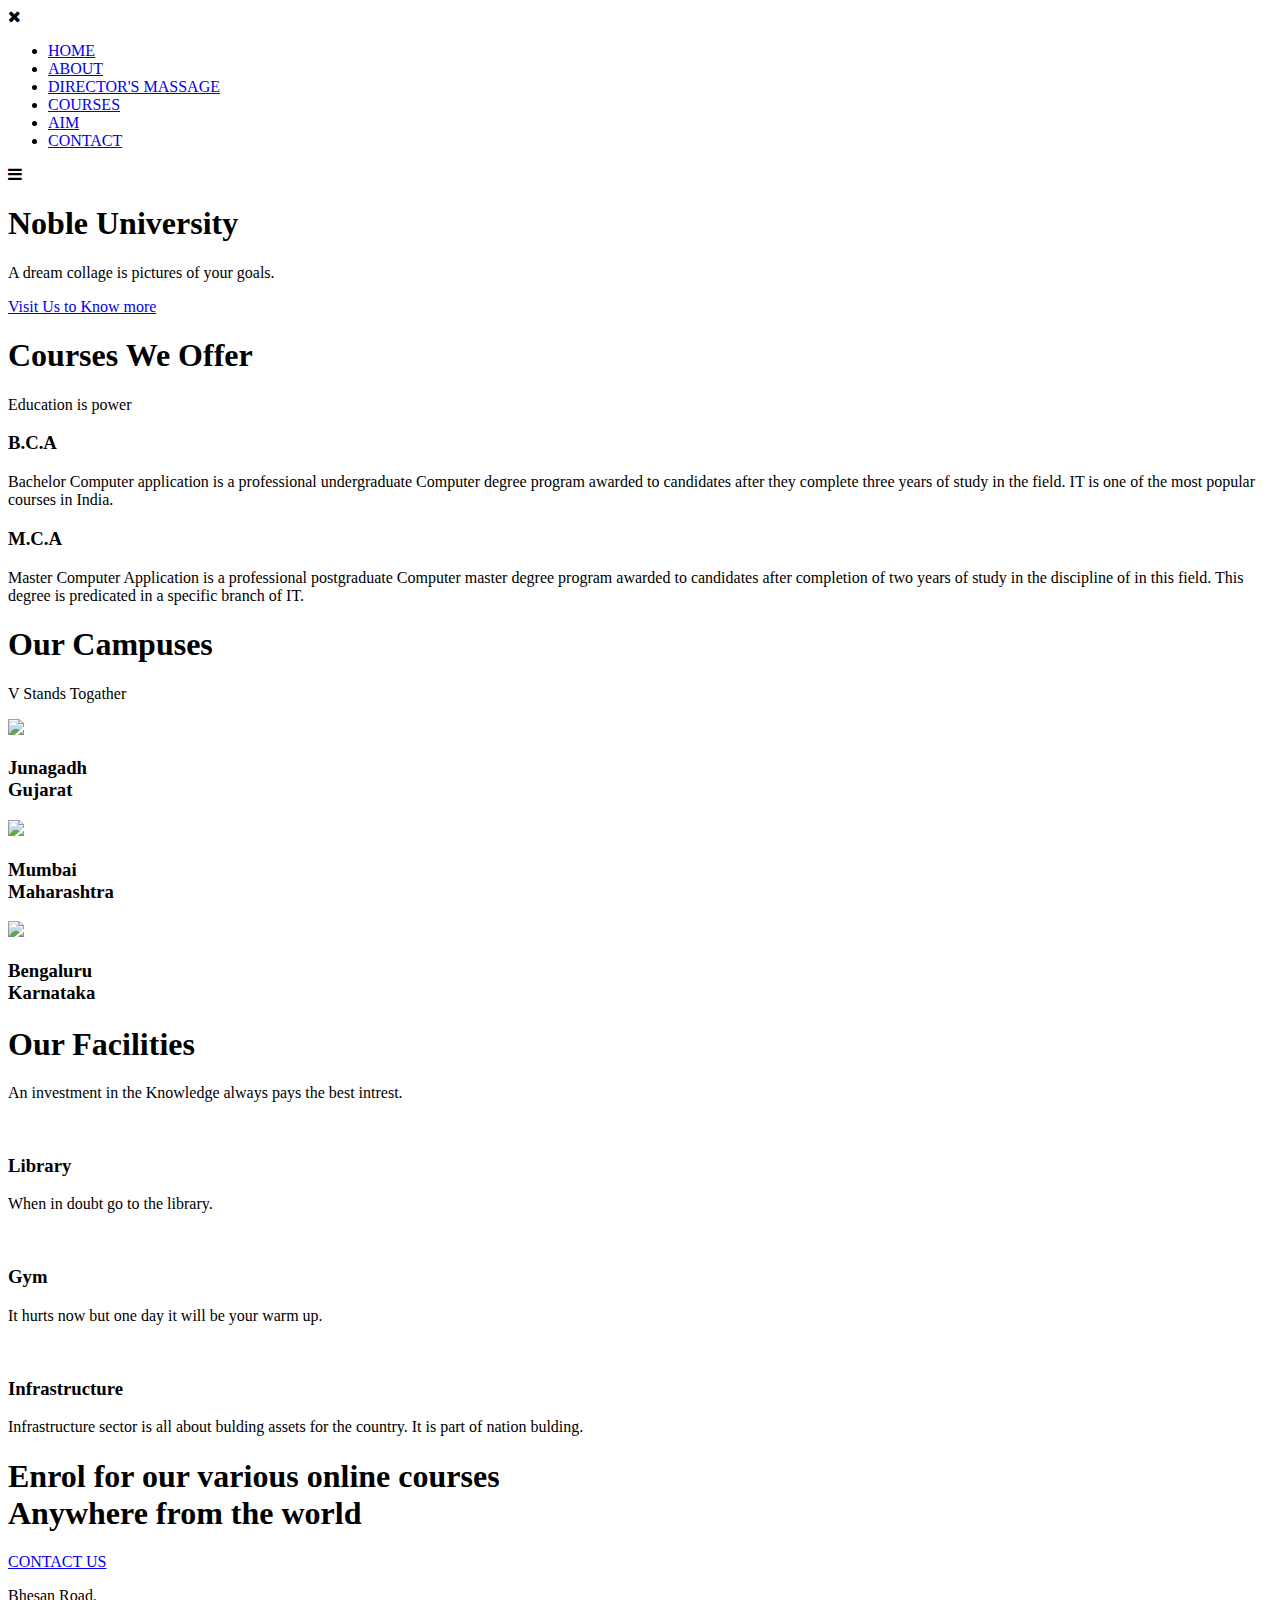
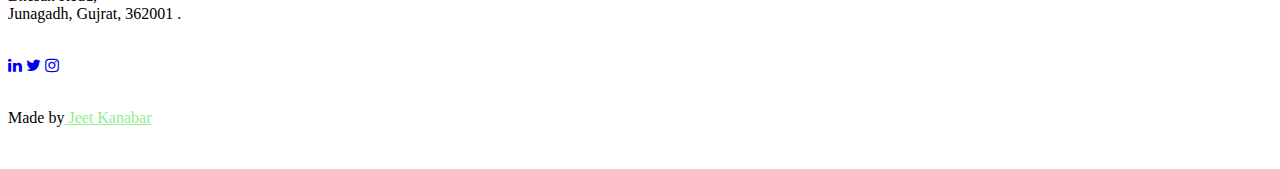
==== index.html @ cef8de12 "index.html" ====
<!DOCTYPE html>
<html lang="en">
<head>
    <meta charset="UTF-8">
    <meta http-equiv="X-UA-Compatible" content="IE=edge">
    <meta name="viewport" content="width=device-width, initial-scale=1.0">
    <title>NOBLE UNIVERSITY</title>
    <link rel="stylesheet" href="style.css">
    <link rel="preconnect" href="https://fonts.googleapis.com">
    <link rel="preconnect" href="https://fonts.gstatic.com" crossorigin>
    <link href="https://fonts.googleapis.com/css2?family=Poppins:ital,wght@0,200;0,400;0,600;1,100;1,200;1,700&display=swap" rel="stylesheet">
    <link rel="stylesheet" href="https://cdnjs.cloudflare.com/ajax/libs/font-awesome/4.7.0/css/font-awesome.min.css">
   
</head>
<body>
    <section class="header">
        <nav>
            <div class="nav-links" id="navlinks">
                <i class="fa fa-times" onclick="hideMenu()"></i>
                <ul>
                    <li><a href="index.html">HOME</a></li>
                    <li><a href="about.html">ABOUT</a></li>
                    <li><a href="dirmsg.html">DIRECTOR'S MASSAGE</a></li>
                    <li><a href="courses.html">COURSES</a></li>
                    <li><a href="aim.html">AIM</a></li>
                    <li><a href="contact.html">CONTACT</a></li>
                </ul>
            </div>
            <i class="fa fa-bars" onclick="showMenu()"></i>
        </nav>

        <div class="text-box">
            <h1>Noble University</h1>
            <p>A dream collage is pictures of your goals.</p>
            <a href="contact.html" class="hero-btn">Visit Us to Know more</a>
        </div>
    </section>

    <!-- for the courses -->

    <section class="course">
        <h1>Courses We Offer</h1>
        <p>Education is power</p>

        <div class="row">
            <div class="course-col">
                <h3>B.C.A</h3>
                <p>Bachelor Computer application is a professional undergraduate Computer degree program awarded to candidates after they complete three years of study in the field. IT is one of the most popular courses in India.</p>
            </div>
            <div class="course-col">
                <h3>M.C.A</h3>
                <p>Master Computer Application is a professional postgraduate Computer master degree program awarded to candidates after completion of two years of study in the discipline of in this field. This degree is predicated in a specific branch of IT.</p>
            </div>
        </div>
    </section>

    <!-- for campus -->
    <section class="campus">
        <h1>Our Campuses</h1>
        <p>V Stands Togather</p>

        <div class="row">
            <div class="campus-col">
                <img src="images/infra.jpg">
                <div class="layer">
                    <h3>Junagadh <br> Gujarat</h3>
                </div>
            </div>

            <div class="campus-col">
                <img src="images/ftrimg.jpg">
                <div class="layer">
                    <h3>Mumbai <br> Maharashtra</h3>
                </div>
            </div>

            <div class="campus-col">
                <img src="images/campus.jpg">
                <div class="layer">
                    <h3>Bengaluru <br> Karnataka</h3>
                </div>
            </div>
        </div>

    </section>


    <!-- facilities -->
    <section class="facilities">
        <h1>Our Facilities</h1>
        <p>An investment in the Knowledge always pays the best intrest.</p>

        <div class="row">
            <div class="facilities-col">
                <img src="images/library.jpeg" alt="">
                <h3>Library</h3>
                <p>When in doubt go to the library.</p>
            </div>

            <div class="facilities-col">
                <img src="images/gym.jpg" alt="">
                <h3>Gym</h3>
                <p>It hurts now but one day it will be your warm up.</p>
            </div>

            <div class="facilities-col">
                <img src="images/infra.jpeg" alt="">
                <h3>Infrastructure</h3>
                <p>Infrastructure sector is all about bulding assets for the country. It is part of nation bulding.</p>
            </div>
        </div>
    </section>


    <!-- for call to action -->
    <section class="cta">
        <h1>Enrol for our various online courses<br>Anywhere from the world</h1>
        <a href="contact.html" class="hero-btn">CONTACT US</a>
    </section>

    <!-- for the footer -->
    <section class="footer">
        <p>Bhesan Road,<br> Junagadh, Gujrat, 362001 .</p>
        <br>
        <div class="icons">
            <a href="https://www.linkedin.com/in/kanabar-jeet-0a8b94267" target="_blank"><i class="fa fa-linkedin"></i></a>
            <a href="https://twitter.com/jeet_kanabar" target="_blank"><i class="fa fa-twitter"></i></a>
            <a href="https://www.instagram.com/mr_jeetu_26" target="_blank"><i class="fa fa-instagram"></i></a>
        </div>
        <br>
        <p class="krp">Made by<a href="https://github.com/JeetKanabar" target="_blank" style="color:lightgreen"> Jeet Kanabar </a>   </p>
        <br>
    </section>


    <!-- java script for user menu toggle -->
    <script>
        var navlinks = document.getElementById("navlinks");

        function showMenu(){
            navlinks.style.right = "0";
        }
        function hideMenu(){
            navlinks.style.right = "-200px";
        }

    </script>
</body>
</html>
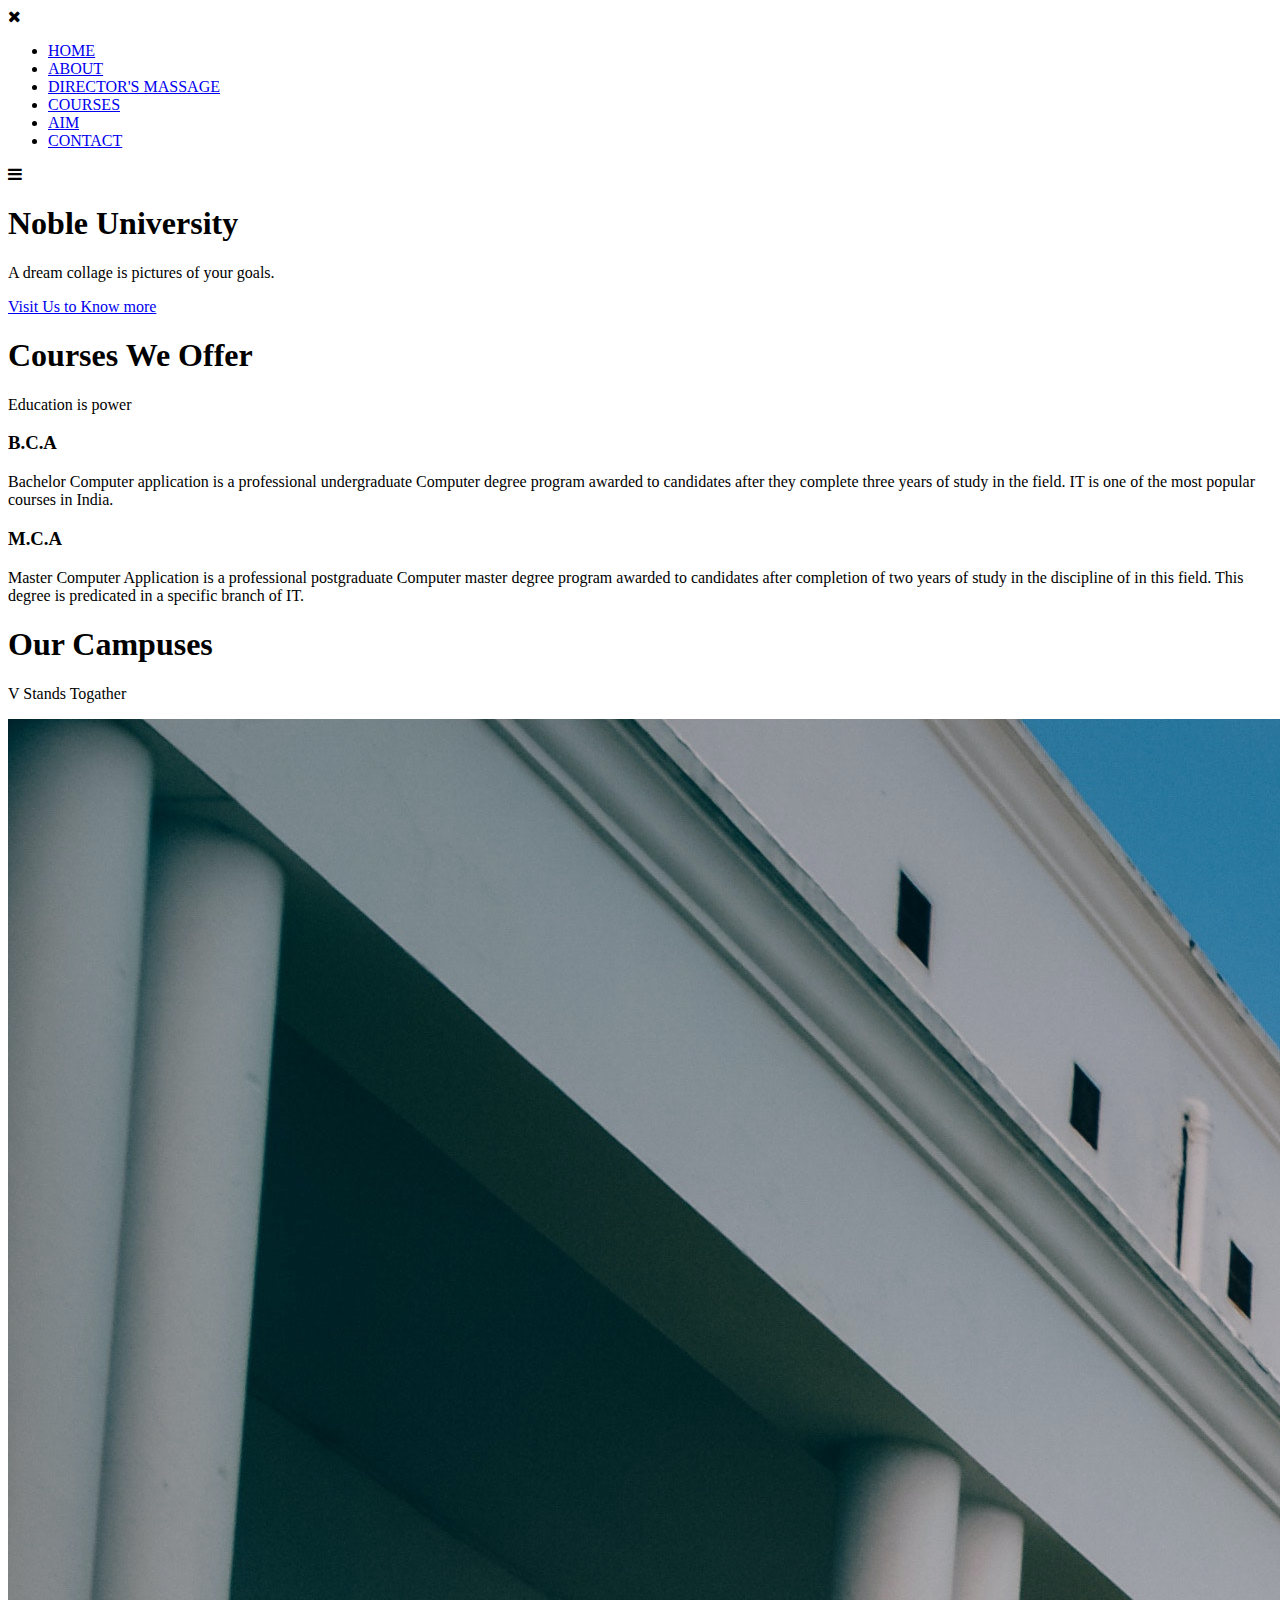
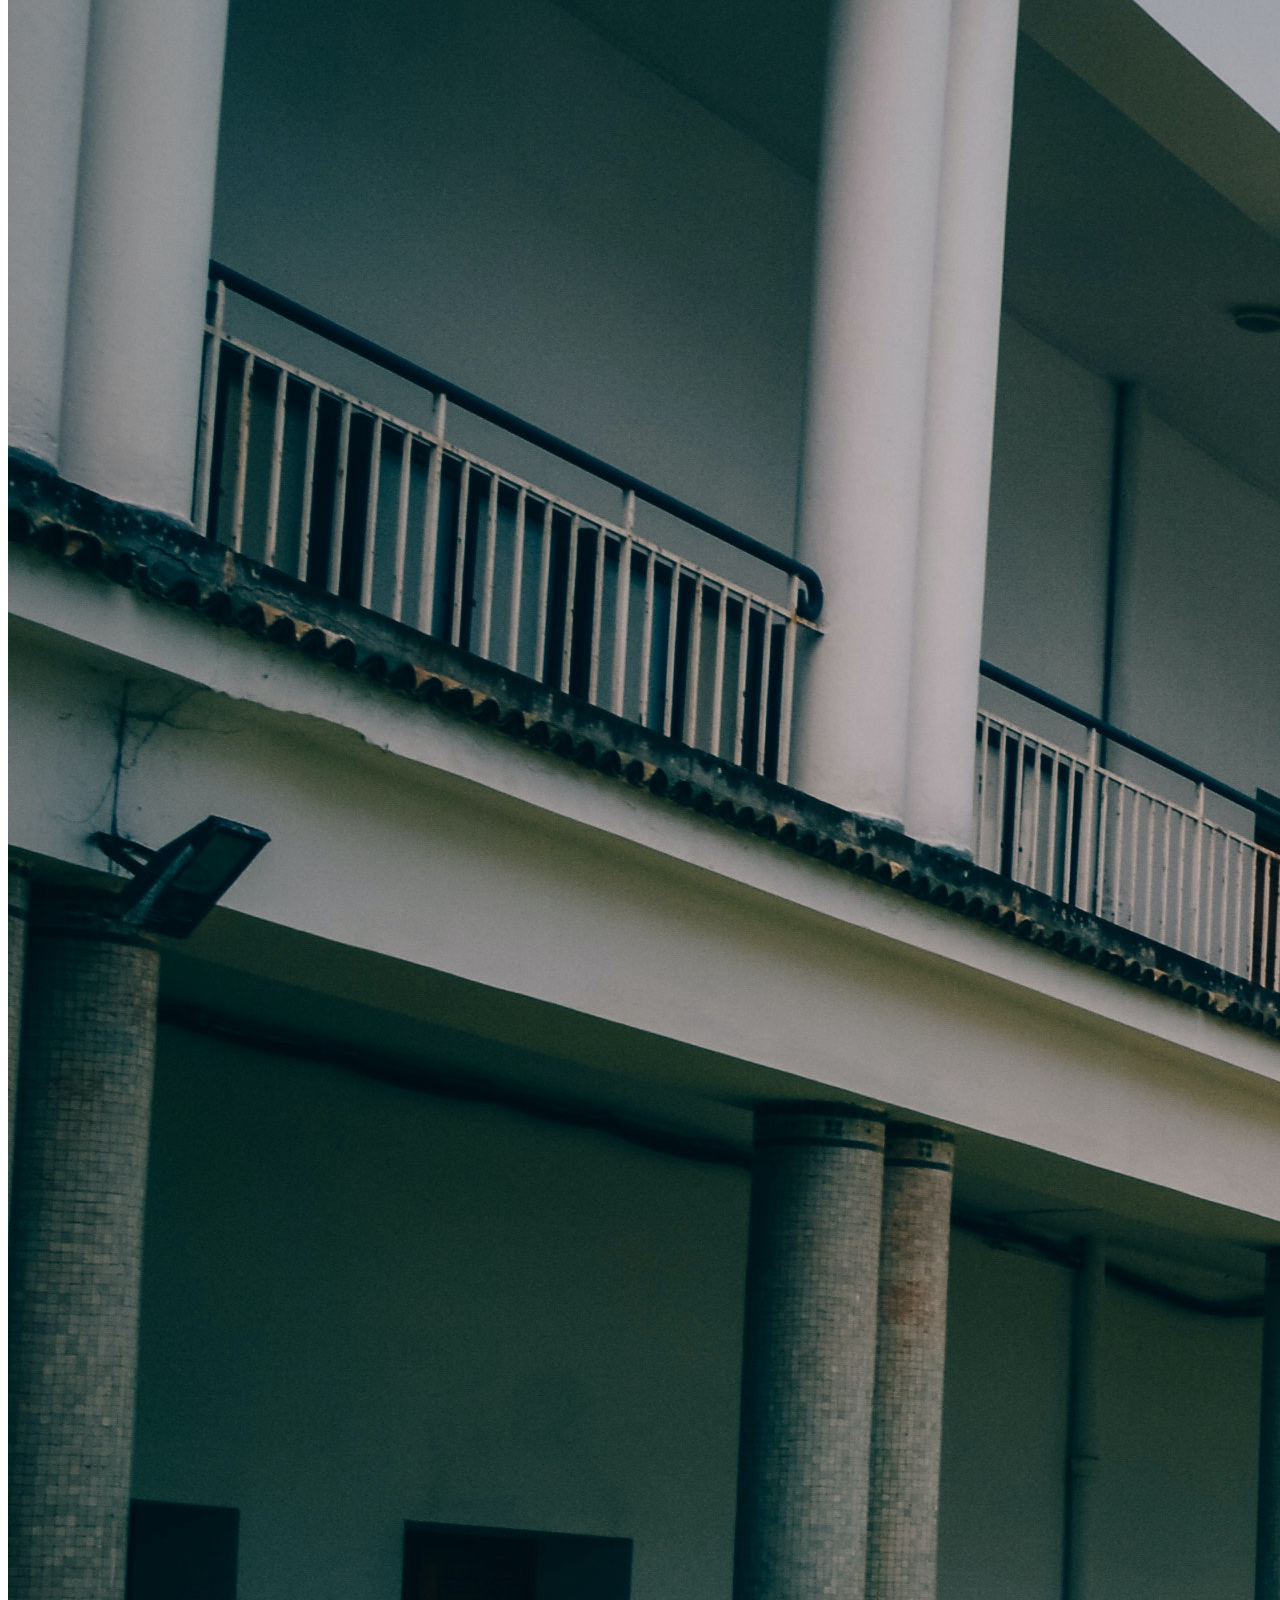
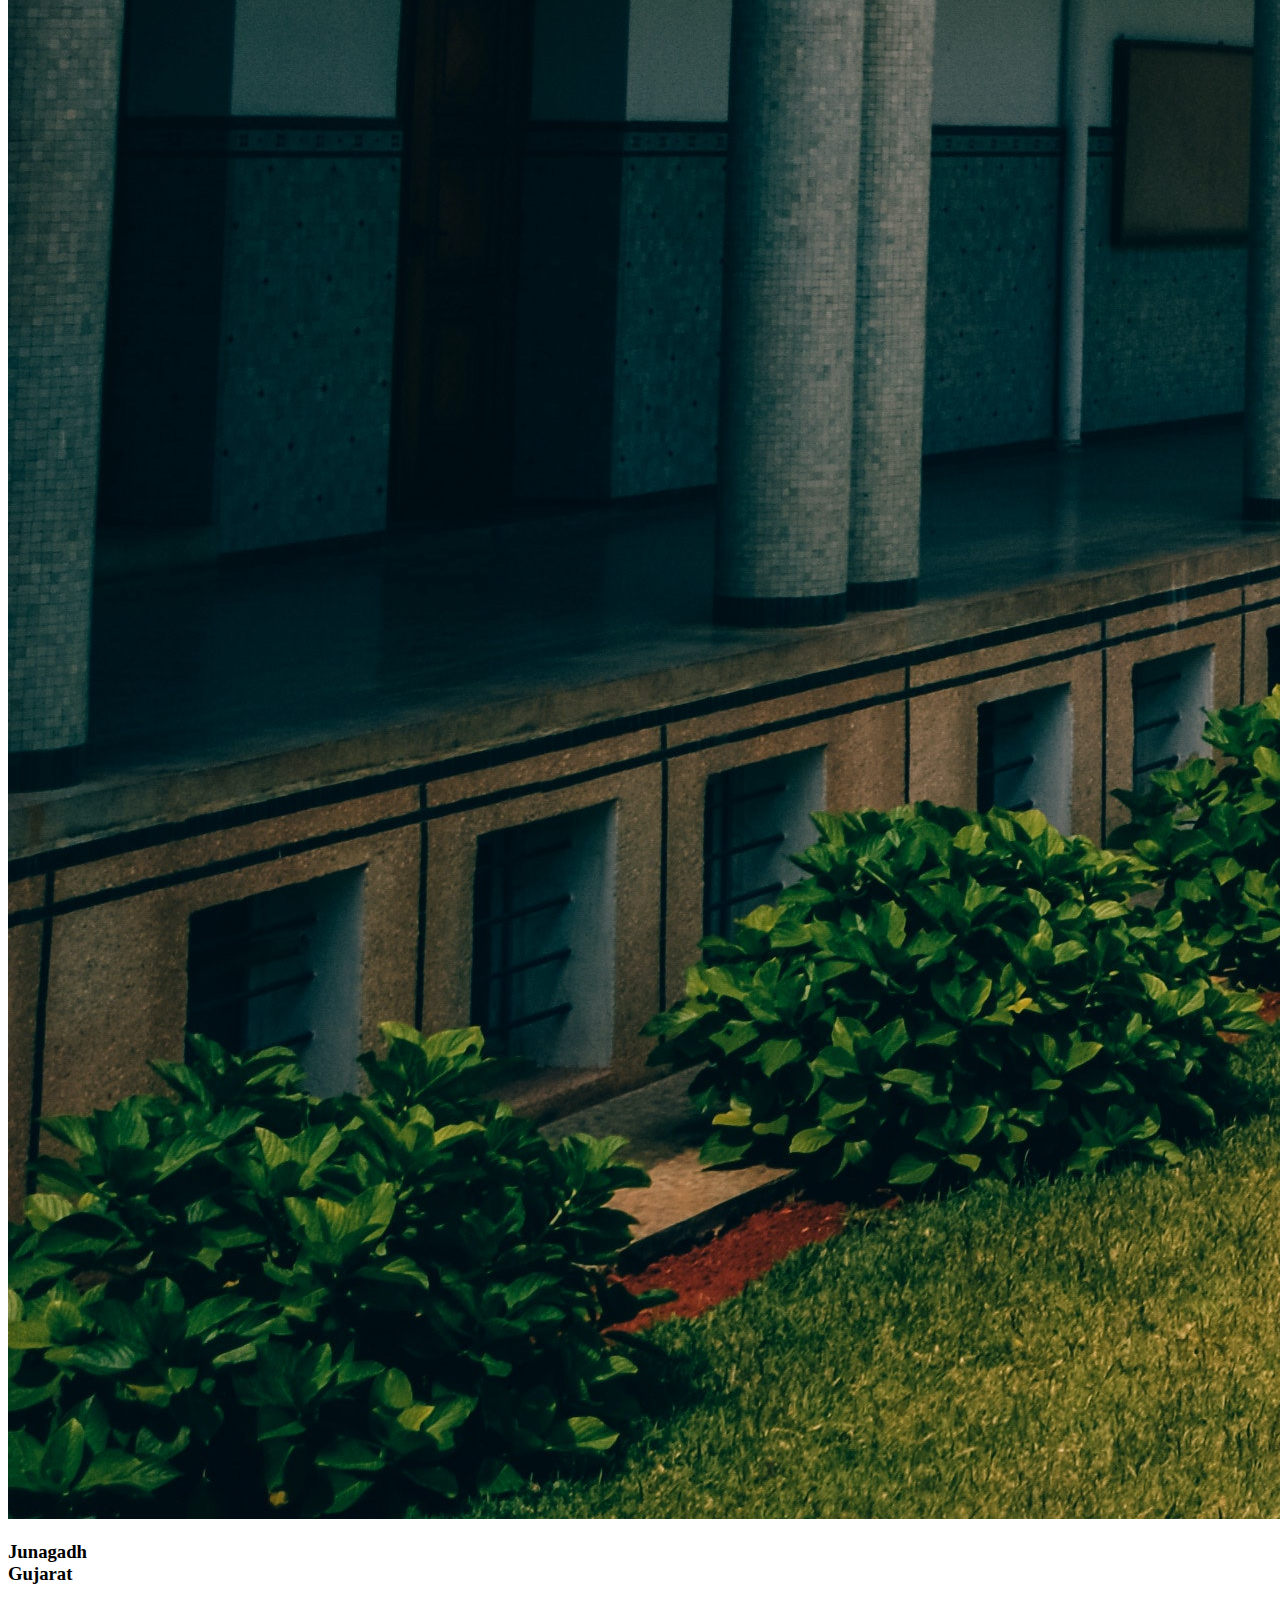
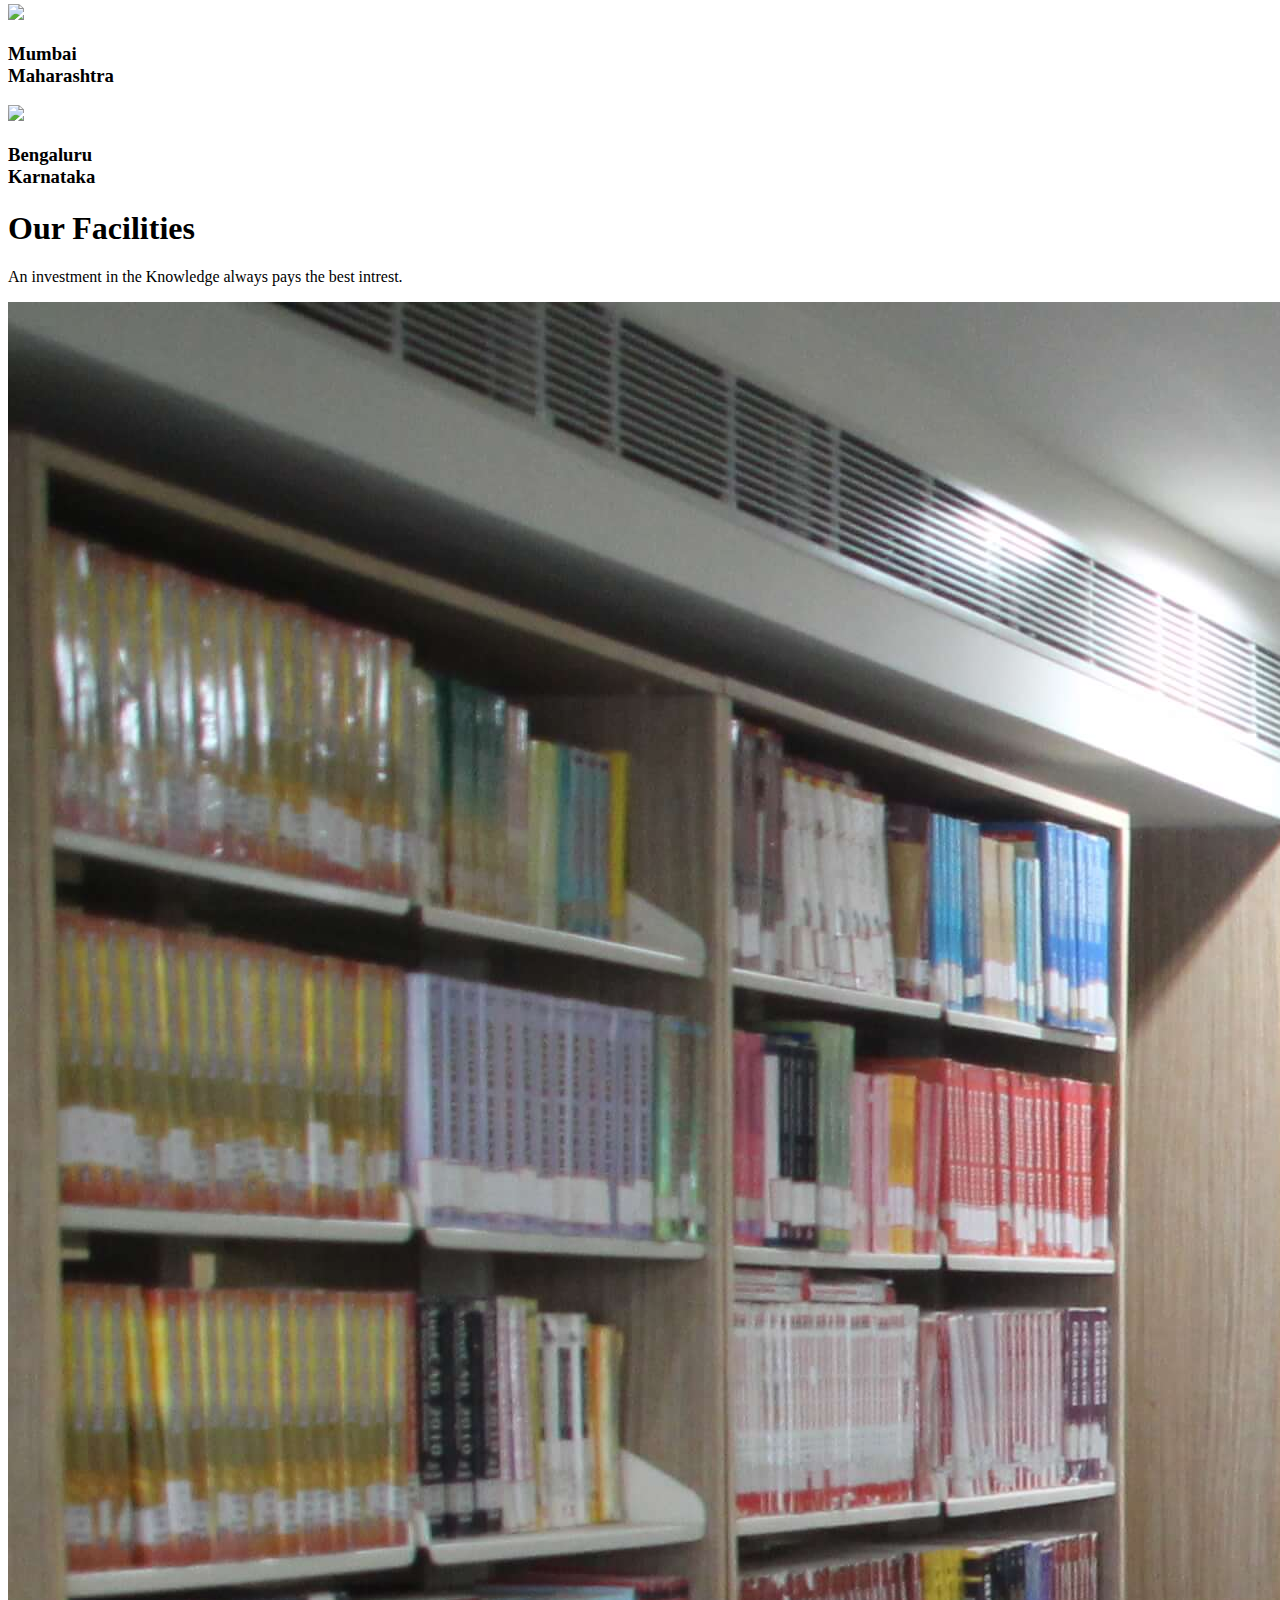
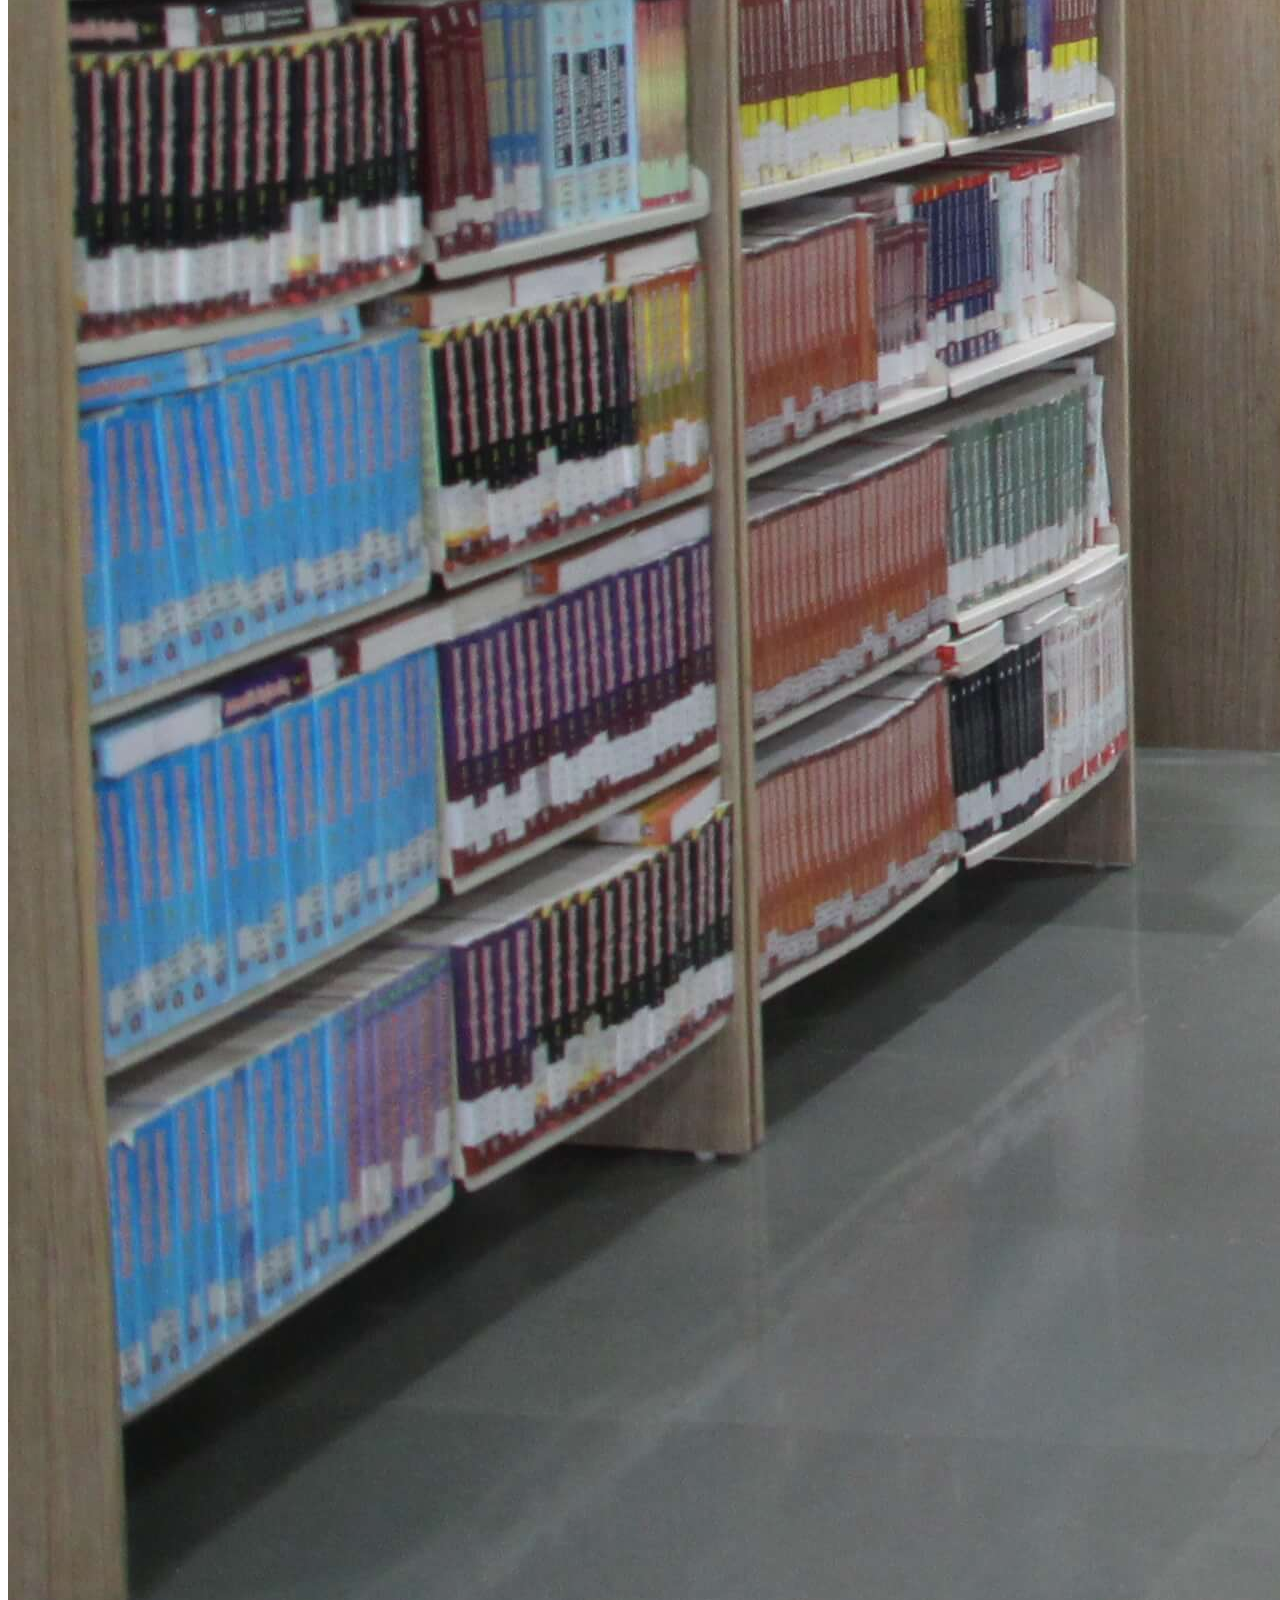
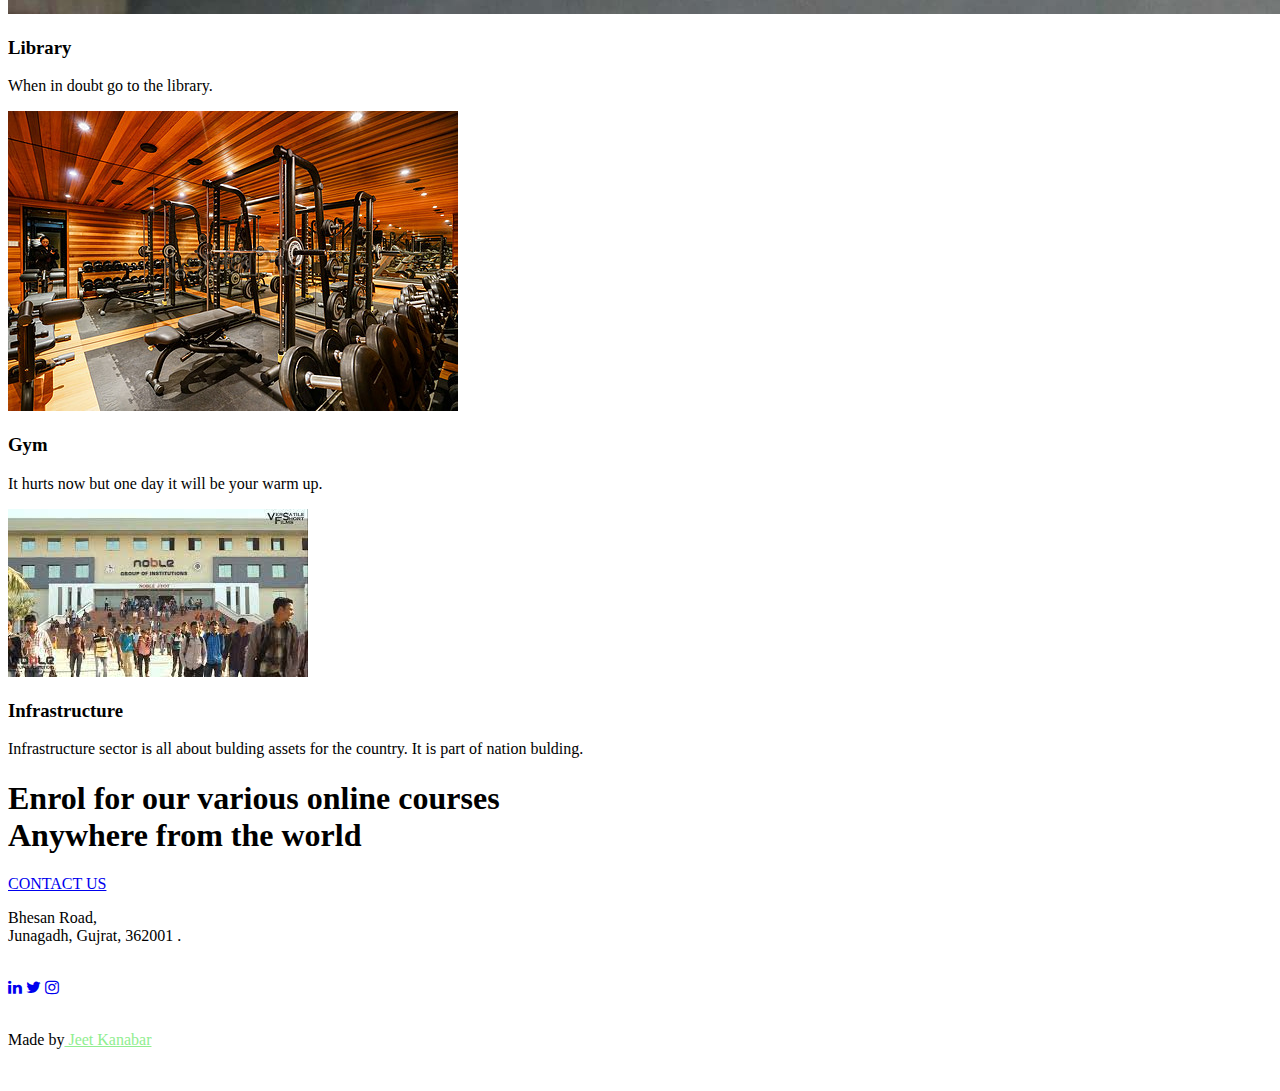
==== commit eddc9fb8: "index.html" ====
--- a/index.html
+++ b/index.html
@@ -129,7 +129,7 @@
         </div>
         <br>
         <p class="krp">Made by<a href="https://github.com/JeetKanabar" target="_blank" style="color:lightgreen"> Jeet Kanabar </a>   </p>
-        <br>
+        <br> 
     </section>
 
 
